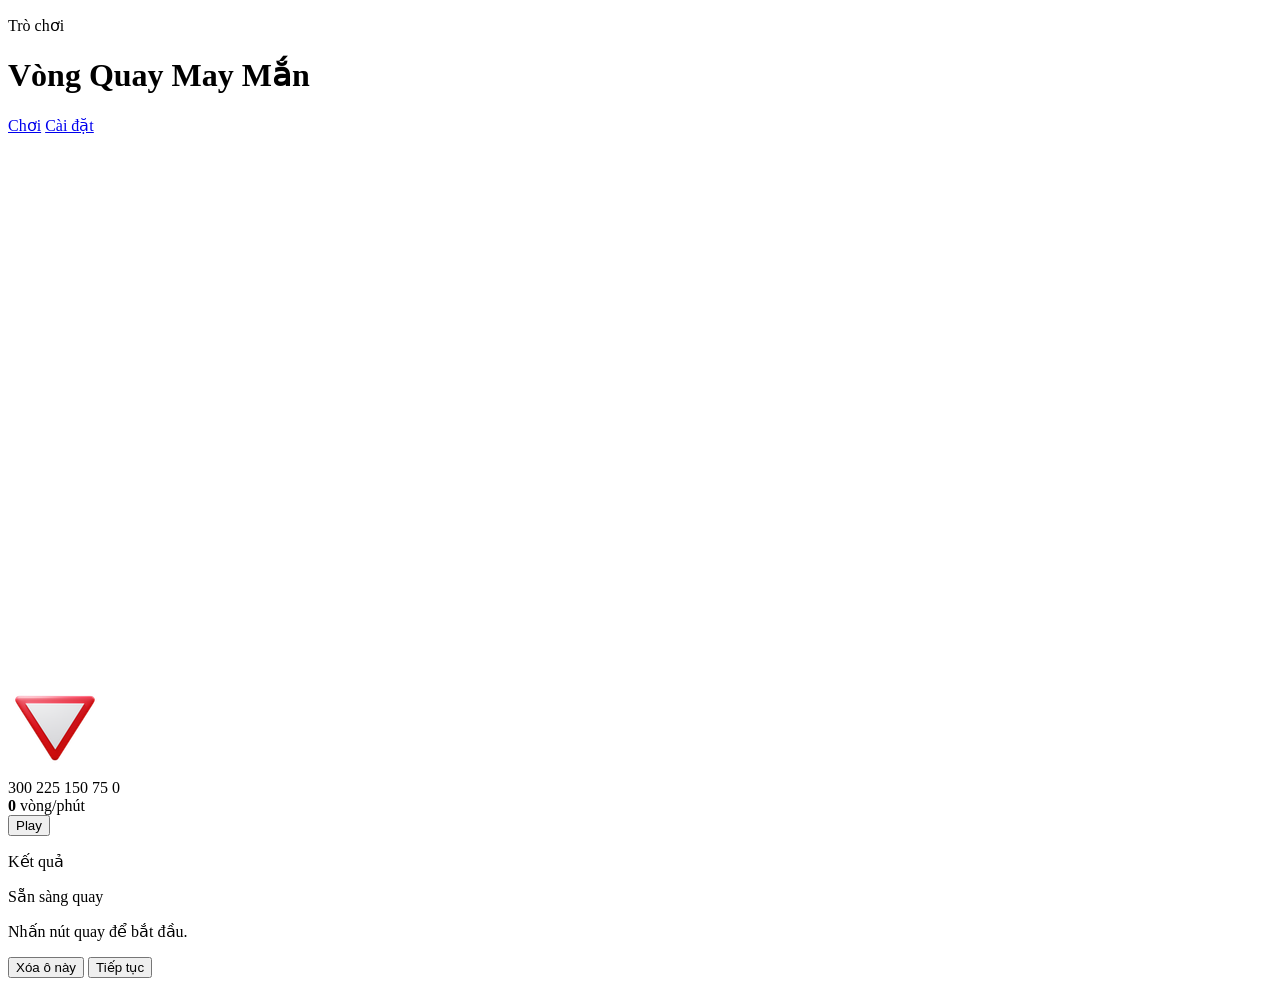
==== public/index.html @ d58ba835 "Prepare lucky wheel for Vercel" ====
<!DOCTYPE html>
<html lang="vi">
<head>
  <meta charset="UTF-8">
  <meta name="viewport" content="width=device-width, initial-scale=1.0">
  <title>Vòng Quay May Mắn - Chơi</title>
  <link rel="stylesheet" href="/styles.css">
</head>
<body>
  <div class="page-shell">
    <header class="topbar">
      <div>
        <p class="eyebrow">Trò chơi</p>
        <h1>Vòng Quay May Mắn</h1>
      </div>
      <nav class="nav-links">
        <a class="active" href="/play">Chơi</a>
        <a href="/settings">Cài đặt</a>
      </nav>
    </header>

    <main class="play-layout">
      <section class="wheel-card">
        <div class="wheel-stage">
          <div class="wheel-wrap">
            <img class="arrow-icon" src="/resource/triangle-arrow.png" alt="" aria-hidden="true">
            <canvas id="wheelCanvas" width="640" height="640"></canvas>
          </div>
          <aside class="power-panel" aria-label="Lực quay">
            <div class="power-scale">
              <span>300</span>
              <span>225</span>
              <span>150</span>
              <span>75</span>
              <span>0</span>
            </div>
            <div class="power-meter">
              <div id="powerFill" class="power-fill"></div>
            </div>
            <div class="power-readout">
              <strong id="powerValue">0</strong>
              <span>vòng/phút</span>
            </div>
          </aside>
        </div>
        <div class="controls">
          <button id="spinButton" class="primary-button">Play</button>
        </div>
      </section>

      <aside class="result-panel">
        <p class="eyebrow">Kết quả</p>
        <div id="selectedValue" class="selected-value">Sẵn sàng quay</div>
        <p id="statusText" class="status-text">Nhấn nút quay để bắt đầu.</p>
        <div id="postResultActions" class="post-actions hidden">
          <button id="removeButton" class="danger-button">Xóa ô này</button>
          <button id="continueButton" class="secondary-button">Tiếp tục</button>
        </div>
      </aside>
    </main>
  </div>

  <script src="/app.js"></script>
</body>
</html>
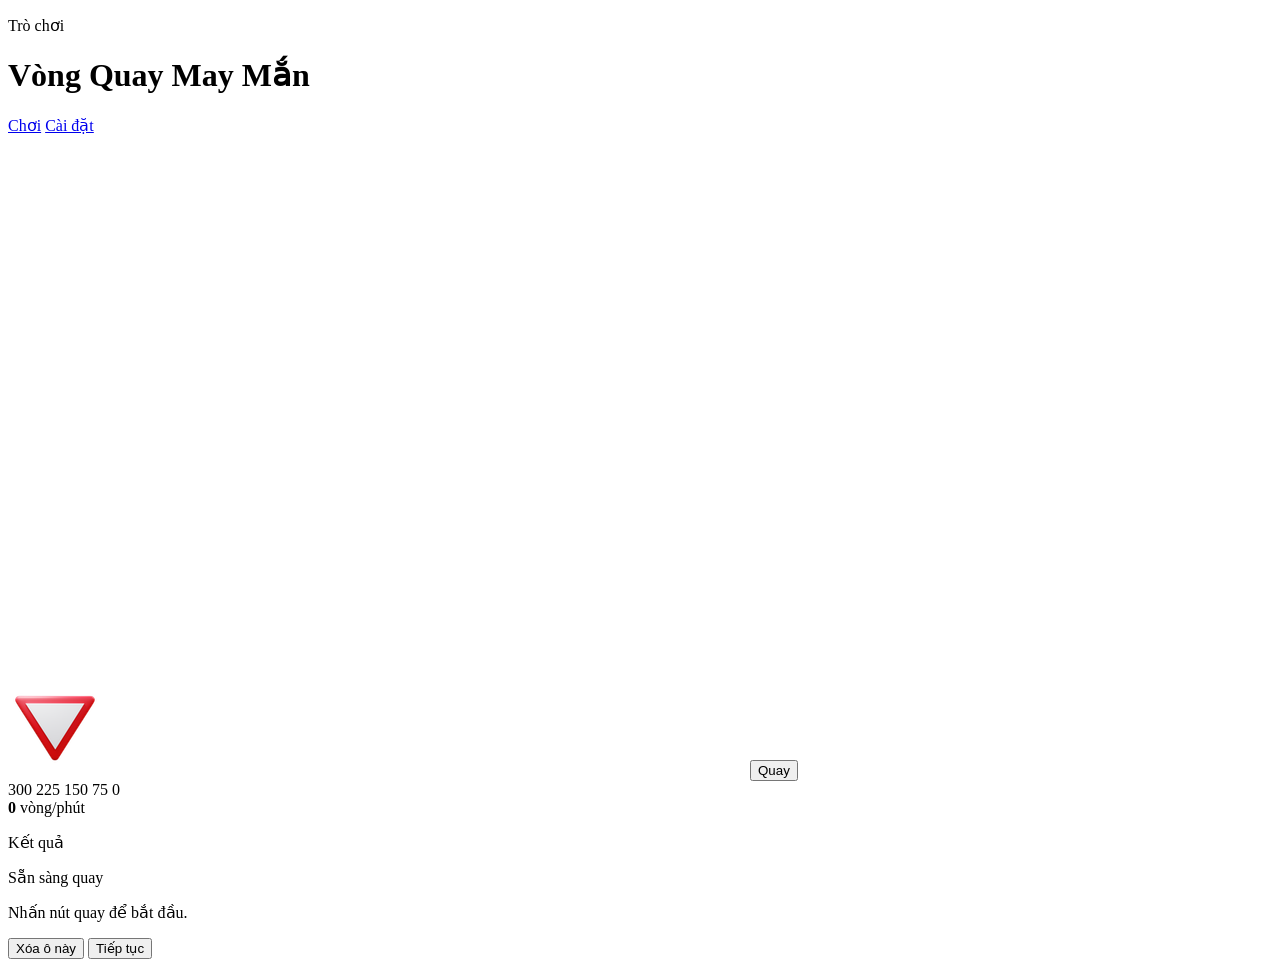
==== commit 9c6afc17: "Update Game" ====
--- a/public/index.html
+++ b/public/index.html
@@ -25,6 +25,9 @@
           <div class="wheel-wrap">
             <img class="arrow-icon" src="/resource/triangle-arrow.png" alt="" aria-hidden="true">
             <canvas id="wheelCanvas" width="640" height="640"></canvas>
+            <button id="wheelTrigger" class="wheel-trigger" type="button" aria-label="Giữ để quay">
+              <span id="wheelTriggerText">Quay</span>
+            </button>
           </div>
           <aside class="power-panel" aria-label="Lực quay">
             <div class="power-scale">
@@ -43,9 +46,6 @@
             </div>
           </aside>
         </div>
-        <div class="controls">
-          <button id="spinButton" class="primary-button">Play</button>
-        </div>
       </section>
 
       <aside class="result-panel">
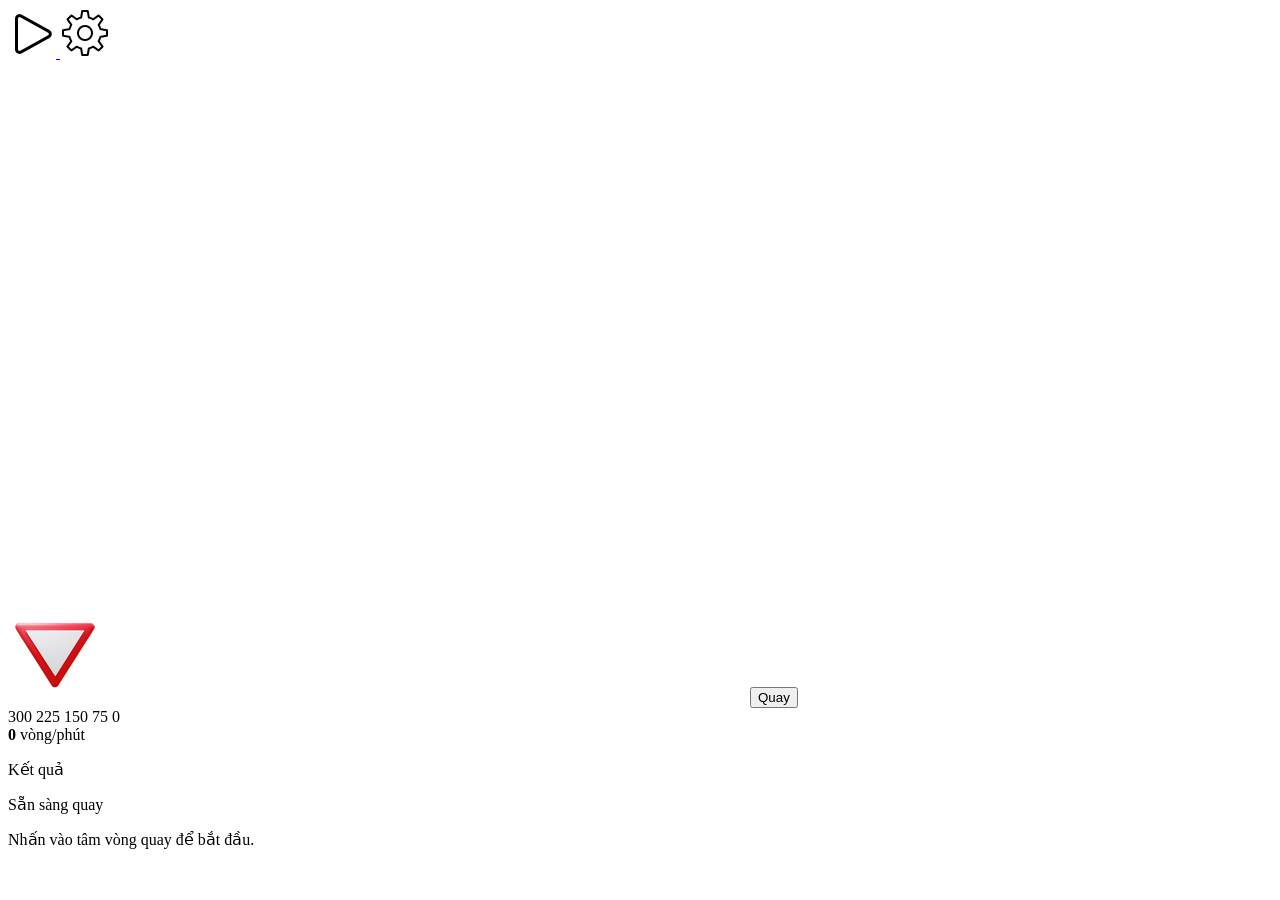
==== commit 81ffd10b: "Update Game" ====
--- a/public/index.html
+++ b/public/index.html
@@ -9,13 +9,13 @@
 <body>
   <div class="page-shell">
     <header class="topbar">
-      <div>
-        <p class="eyebrow">Trò chơi</p>
-        <h1>Vòng Quay May Mắn</h1>
-      </div>
-      <nav class="nav-links">
-        <a class="active" href="/play">Chơi</a>
-        <a href="/settings">Cài đặt</a>
+      <nav class="nav-links" aria-label="Điều hướng">
+        <a class="nav-icon active" href="/play" aria-label="Chơi">
+          <img src="/resource/play.png" alt="">
+        </a>
+        <a class="nav-icon" href="/settings" aria-label="Cài đặt">
+          <img src="/resource/settings.png" alt="">
+        </a>
       </nav>
     </header>
 
@@ -51,11 +51,7 @@
       <aside class="result-panel">
         <p class="eyebrow">Kết quả</p>
         <div id="selectedValue" class="selected-value">Sẵn sàng quay</div>
-        <p id="statusText" class="status-text">Nhấn nút quay để bắt đầu.</p>
-        <div id="postResultActions" class="post-actions hidden">
-          <button id="removeButton" class="danger-button">Xóa ô này</button>
-          <button id="continueButton" class="secondary-button">Tiếp tục</button>
-        </div>
+        <p id="statusText" class="status-text">Nhấn vào tâm vòng quay để bắt đầu.</p>
       </aside>
     </main>
   </div>
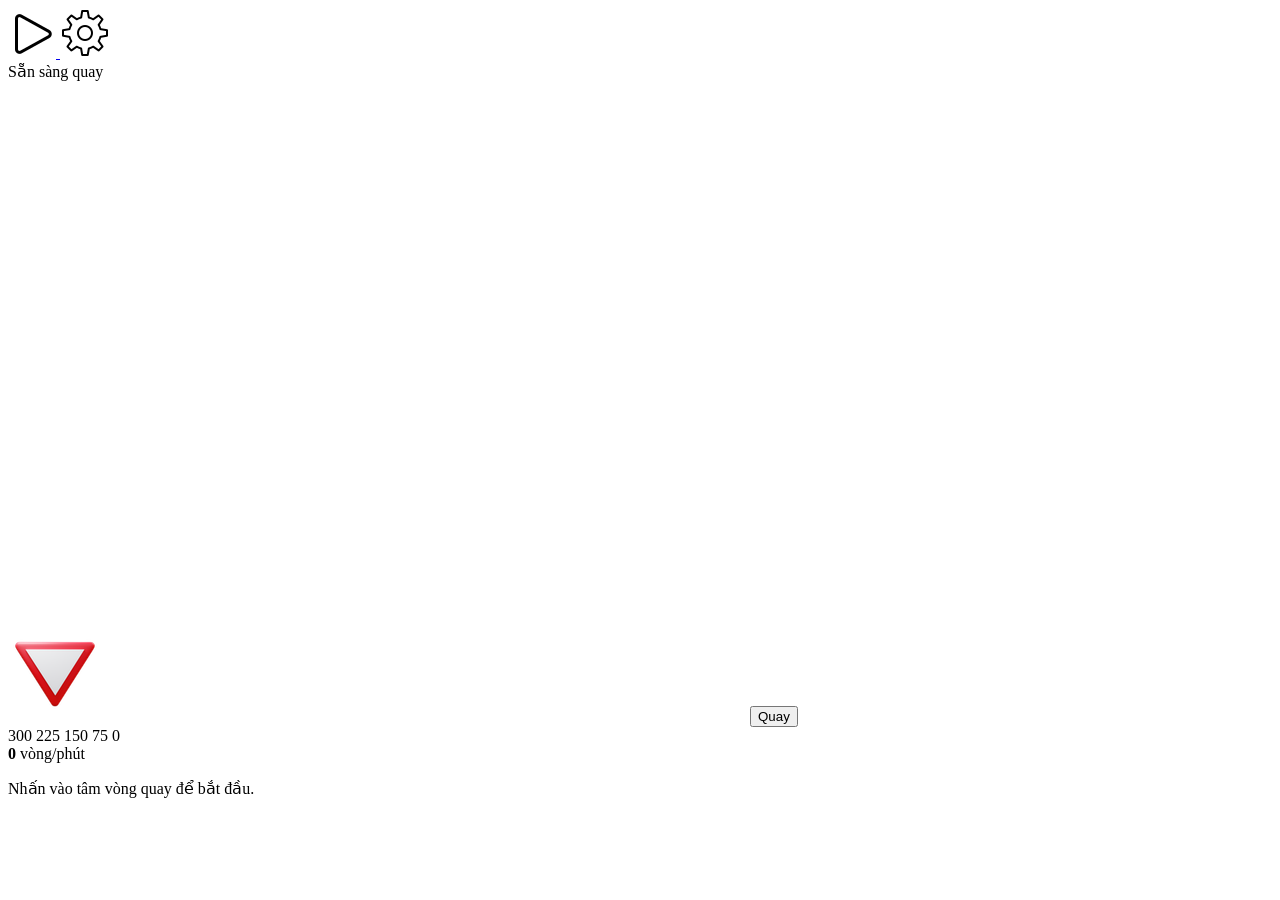
==== commit 74cc96f3: "Update Game" ====
--- a/public/index.html
+++ b/public/index.html
@@ -21,6 +21,10 @@
 
     <main class="play-layout">
       <section class="wheel-card">
+        <div class="wheel-status">
+          <div id="selectedValue" class="selected-value">Sẵn sàng quay</div>
+        </div>
+
         <div class="wheel-stage">
           <div class="wheel-wrap">
             <img class="arrow-icon" src="/resource/triangle-arrow.png" alt="" aria-hidden="true">
@@ -46,13 +50,9 @@
             </div>
           </aside>
         </div>
+
+        <p id="statusText" class="status-text wheel-status-note">Nhấn vào tâm vòng quay để bắt đầu.</p>
       </section>
-
-      <aside class="result-panel">
-        <p class="eyebrow">Kết quả</p>
-        <div id="selectedValue" class="selected-value">Sẵn sàng quay</div>
-        <p id="statusText" class="status-text">Nhấn vào tâm vòng quay để bắt đầu.</p>
-      </aside>
     </main>
   </div>
 
